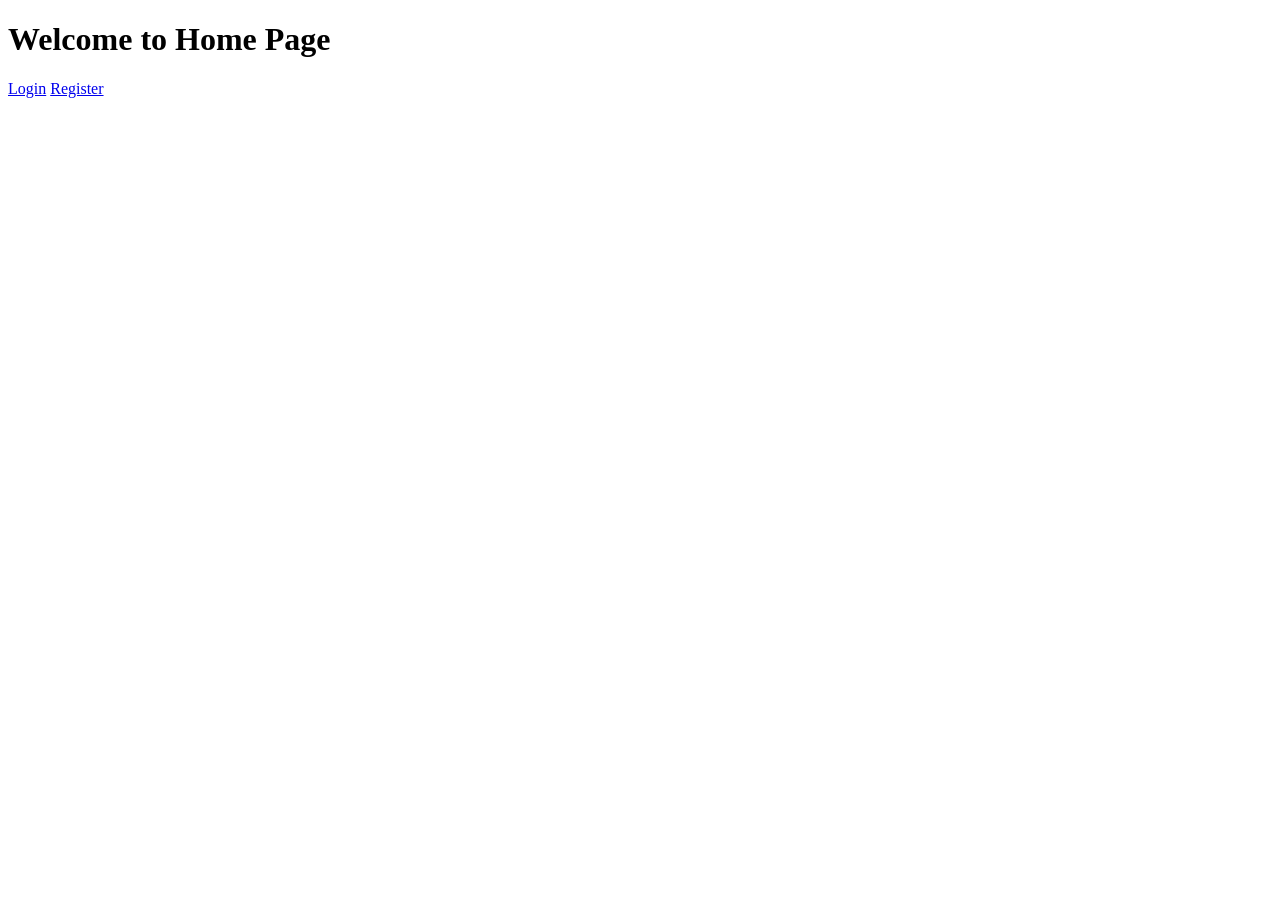
==== index.html @ 16a19799 "adding files" ====
<!DOCTYPE html>
<html lang="en">
<head>
    <meta charset="UTF-8">
    <meta name="viewport" content="width=device-width, initial-scale=1.0">
    <title>Home Page</title>
    <link rel="stylesheet" href="C:\Users\rahul\Downloads\login project\style.css">
</head>
<body>
    <header>
        <h1>Welcome to Home Page</h1>
        <nav>
            <a href="C:\Users\rahul\Downloads\login project\login.html">Login</a>
            <a href="C:\Users\rahul\Downloads\login project\Registration.html">Register</a>
        </nav>
    </header>
</body>
</html>
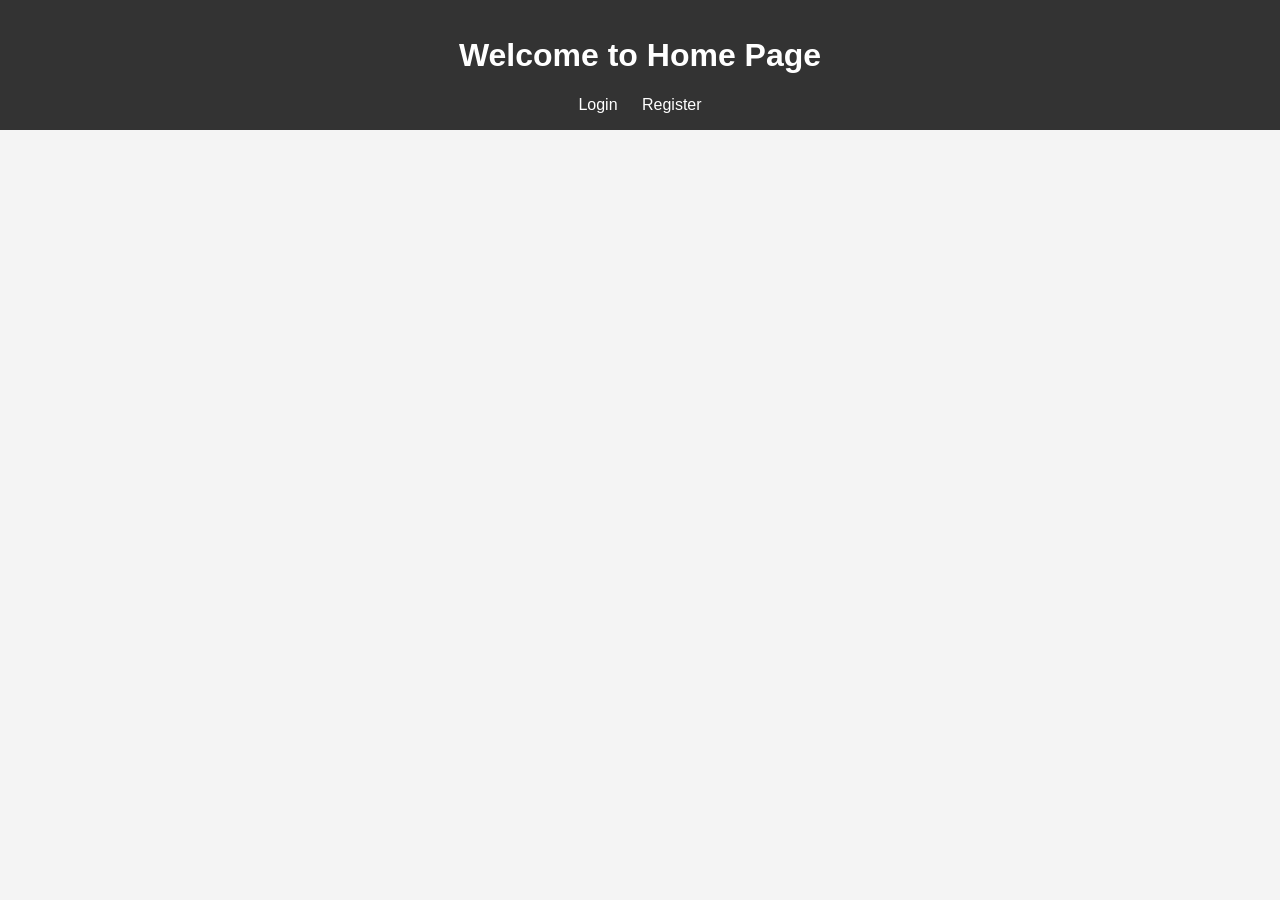
==== commit 88c288d0: "Update index.html" ====
--- a/index.html
+++ b/index.html
@@ -4,14 +4,14 @@
     <meta charset="UTF-8">
     <meta name="viewport" content="width=device-width, initial-scale=1.0">
     <title>Home Page</title>
-    <link rel="stylesheet" href="C:\Users\rahul\Downloads\login project\style.css">
+    <link rel="stylesheet" href="style.css">
 </head>
 <body>
     <header>
         <h1>Welcome to Home Page</h1>
         <nav>
-            <a href="C:\Users\rahul\Downloads\login project\login.html">Login</a>
-            <a href="C:\Users\rahul\Downloads\login project\Registration.html">Register</a>
+            <a href="login.html">Login</a>
+            <a href="Registration.html">Register</a>
         </nav>
     </header>
 </body>
--- a/style.css
+++ b/style.css
@@ -0,0 +1,62 @@
+body {
+    font-family: Arial, sans-serif;
+    background-color: #f4f4f4;
+    margin: 0;
+    padding: 0;
+}
+
+header {
+    background-color: #333;
+    color: white;
+    text-align: center;
+    padding: 1rem 0;
+}
+
+header nav a {
+    color: white;
+    text-decoration: none;
+    margin: 0 10px;
+}
+
+header nav a:hover {
+    text-decoration: underline;
+}
+
+.container {
+    max-width: 400px;
+    margin: 50px auto;
+    padding: 20px;
+    background: white;
+    border-radius: 8px;
+    box-shadow: 0 4px 6px rgba(0, 0, 0, 0.1);
+    text-align: center;
+}
+
+.container h2 {
+    margin-bottom: 20px;
+}
+
+.container input {
+    width: 100%;
+    padding: 10px;
+    margin: 10px 0;
+    border: 1px solid #ddd;
+    border-radius: 5px;
+}
+
+.container button {
+    background-color: #333;
+    color: white;
+    padding: 10px 15px;
+    border: none;
+    border-radius: 5px;
+    cursor: pointer;
+}
+
+.container button:hover {
+    background-color: #555;
+}
+
+.container p {
+    margin-top: 10px;
+}
